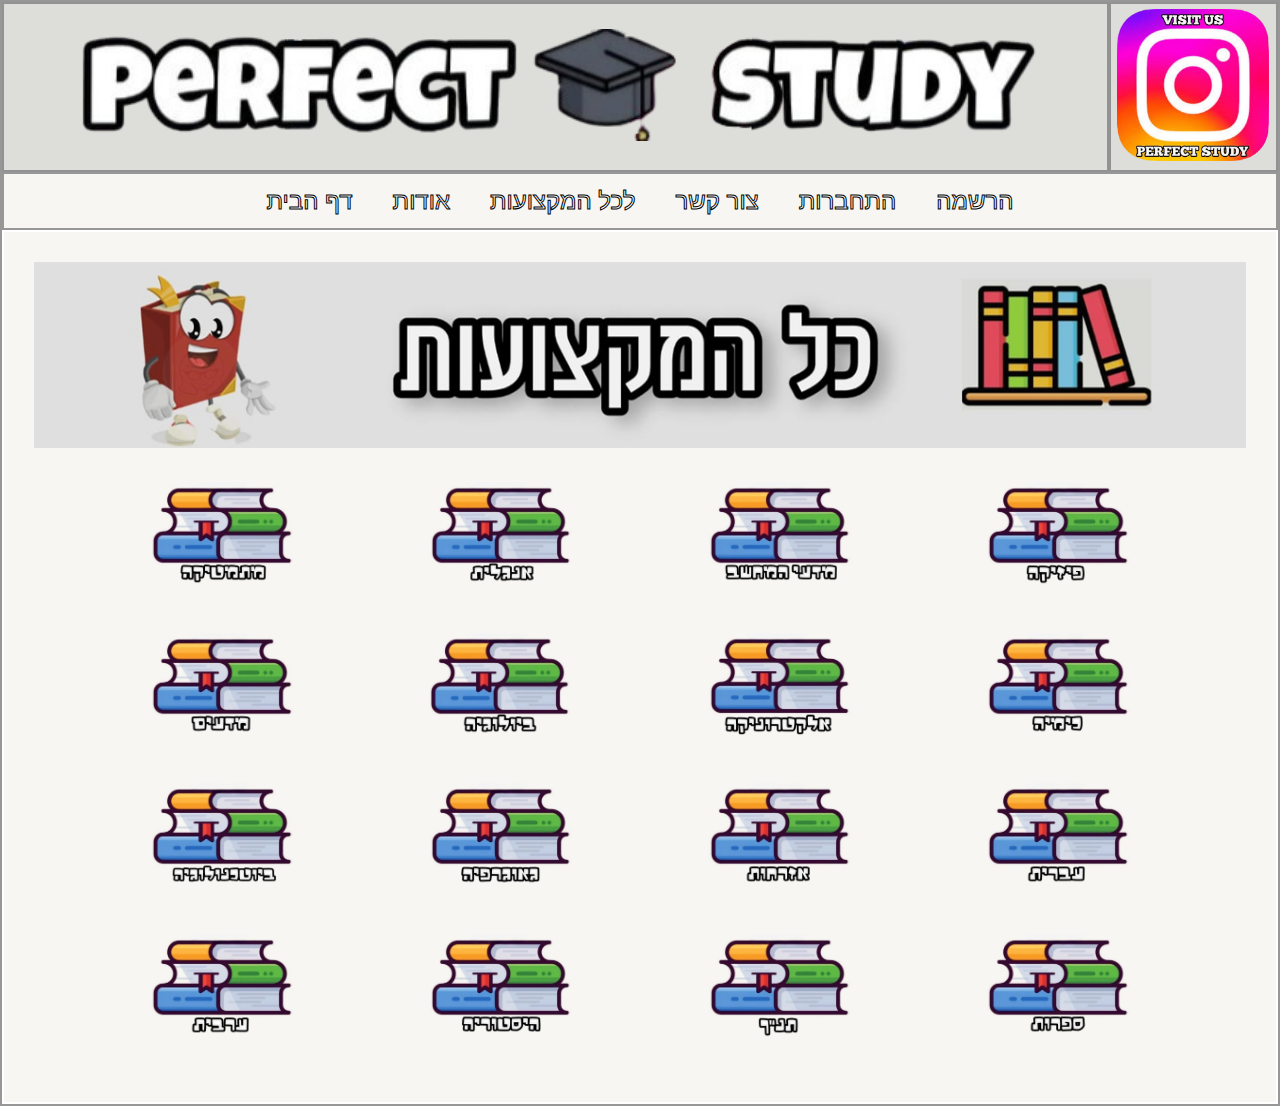
==== allsubjects.html @ 066405a7 "Add files via upload" ====
<!DOCTYPE html>
<html lang="he">
<head>
    <meta charset="UTF-8">
    <meta name="viewport" content="width=device-width, initial-scale=1.0">
    <title>Perfect Study</title>
    <link rel="icon" href="pics/chips.png" type="image/icon type">
    <link rel="stylesheet" href="Style.css">
    
    <link rel="preconnect" href="https://fonts.googleapis.com">
    <link rel="preconnect" href="https://fonts.gstatic.com" crossorigin="">
    <link href="https://fonts.googleapis.com/css2?family=Assistant:wght@200&amp;family=Secular+One&amp;display=swap" rel="stylesheet">

    <link rel="preconnect" href="https://fonts.googleapis.com">
    <link rel="preconnect" href="https://fonts.gstatic.com" crossorigin>
    <link href="https://fonts.googleapis.com/css2?family=Rubik+Bubbles&family=Rubik+Scribble&display=swap" rel="stylesheet">

    <style>
        body {
            background-color: rgb(247,246,242);
        }
        
        .image-button {
            display: inline-block;
            width: 20%;
            text-align: center;
            margin: 1%;
            transition: 0.3s;
        }

        .image-button img {
            width: 60%;
            height: auto;
        }

        .image-button:hover {
            transform: scale(1.05);
        }

        @media (max-width: 768px) {
            .image-button {
                width: 100%;
                padding: 5%;
            }

            .image-button img {
                width: 40%;
            }
        }

        @media (max-width: 480px) {
            .image-button {
                width: 100%;
                padding: 5%;
                margin-right: 1%;
            }

            .image-button img {
                width: 45%;
            }
        }
    </style>
</head>
<body>
    <table class = "Table" id = "container" cellpadding = "5" cellspacing = "0" border = "1">
        <tr style = "background-color: rgb(0, 0, 0, 0.10);">
            <td class = "Logo">
                <a href = "index.html"><img src="pics/logo.png" width="90%"></a>
            </td>

            <td class = "Instagram">
                <a href = "https://www.instagram.com/perfect_study1?igsh=MWJtYm11czZpdXRhYQ== " target="_blank"><img src="pics/instagram.png"></a> <!--אינסטגרם-->
            </td>
        </tr>
        <tr class = "Nav">
            <td colspan = "3" style="border: 2px solid rgba(128, 128, 128, 0.8);">
                <div class="nav-buttons">
                    <a href="index.html">דף הבית</a>
                    <a href="about.html">אודות</a>
                    <a href="allsubjects.html">לכל המקצועות</a>
                    <a href="404.html">צור קשר</a>
                    <a href="404.html">התחברות</a>
                    <a href="404.html">הרשמה</a>
                </div>
            </td>
        </tr>

        <tr class = "In_The_Page">
            <td colspan = "3" valign = "top" style="border: 2px solid white;">
                <div class="content">
                    <img src="pics/allsubjects.png" style="width: 100%;"> 
                    <br><br>
                    <div class="buttons" style="padding: -20%;">
                        <a href="404.html" target="_blank" class="image-button">
                            <img src="pics/books/math.png" alt="מתמטיקה" />
                        </a>
                        <a href="404.html" target="_blank" class="image-button">
                            <img src="pics/books/english.png" alt="אנגלית" />
                        </a>
                        <a href="404.html" target="_blank" class="image-button">
                            <img src="pics/books/pc.png" alt="מדעי המחשב" />
                        </a>
                        <a href="404.html" target="_blank" class="image-button">
                            <img src="pics/books/phyisics.png" alt="פיזיקה" />
                        </a>
                    </div>
                    <br>
                    <div class="buttons" style="padding: -20%;">
                        <a href="404.html" target="_blank" class="image-button">
                            <img src="pics/books/seince.png" alt="מדעים" />
                        </a>
                        <a href="404.html" target="_blank" class="image-button">
                            <img src="pics/books/biology.png" alt="ביולוגיה" />
                        </a>
                        <a href="404.html" target="_blank" class="image-button">
                            <img src="pics/books/elect.png" alt="אלקטרוניקה" />
                        </a>
                        <a href="404.html" target="_blank" class="image-button">
                            <img src="pics/books/chimi.png" alt="כימיה" />
                        </a>
                    </div>
                    <br>
                    <div class="buttons" style="padding: -20%;">
                        <a href="404.html" target="_blank" class="image-button">
                            <img src="pics/books/biothec.png" alt="ביוטכנולוגיה" />
                        </a>
                        <a href="404.html" target="_blank" class="image-button">
                            <img src="pics/books/geografy.png" alt="גאוגרפיה" />
                        </a> 
                        <a href="404.html" target="_blank" class="image-button">
                            <img src="pics/books/azrhaot.png" alt="אזרחות" />
                        </a>
                        <a href="404.html" target="_blank" class="image-button">
                            <img src="pics/books/hebrew.png" alt="עברית" />
                        </a>
                    </div>
                    <br>
                    <div class="buttons" style="padding: -20%;">
                        <a href="404.html" target="_blank" class="image-button">
                            <img src="pics/books/arabic.png" alt="ערבית" />
                        </a>        
                        <a href="404.html" target="_blank" class="image-button">
                            <img src="pics/books/history.png" alt="היסטוריה" />
                        </a>
                        <a href="404.html" target="_blank" class="image-button">
                            <img src="pics/books/bible.png" alt="תנך" />
                        </a>
                        <a href="404.html" target="_blank" class="image-button">
                            <img src="pics/books/sifrot.png" alt="ספרות" />
                        </a>
                    </div>
                    <br>
                </div>
            </td>
        </tr>
    </table>
</body>
</html>
---- Style.css ----
body {
    margin: 0;
    font-family: Arial, sans-serif;
    background-color: white;
    color: black;
    text-align: center;
}
.Table {
    margin: 0px auto;
    border: 2px solid rgba(128, 128, 128, 0.8);
    width: 100%;
}
.Logo {
    width: 85%;
    border: 2px solid rgba(128, 128, 128, 0.8);
}
.Instagram {
    width: 13%;
    border: 2px solid rgba(128, 128, 128, 0.8);
}
.Instagram img{
    width: 98%;
}
.Instagram img:hover{
    transform: scale(1.05); 
    transition-duration: 1s;
}
.nav-buttons {
    display: flex;
    gap: 1.5rem;
    margin-left: auto;
    flex-wrap: wrap;
    justify-content: center;
}
.nav-buttons a {
    background: none;
    color: black;
    font-size: 150%;
    text-decoration: none;
    white-space: nowrap;
    transition: color 0.3s, border-bottom 0.3s;
    padding: 0.5rem;
    -webkit-text-fill-color: white;
    -webkit-text-stroke-width: 1px;
}
.nav-buttons a:hover {
    color: #00BFFF;
    border-bottom: 2px solid #00BFFF;
}
.content {
    margin: 2%;
}
.buttons {
    display: flex;
    justify-content: center;
    flex-wrap: wrap;
    width: 100%;
    gap: 1%;
}
.button {
    text-decoration: none;
    color: white;
    background: rgba(0, 0, 0, 0.6);
    padding: 2% 0;
    border: 2px solid white;
    border-radius: 2%;
    font-size: 120%;
    transition: 0.3s, color 0.3s, transform 0.2s;
    display: inline-block;
    cursor: pointer;
    width: 15%;
    box-sizing: border-box;
}
.button:hover {
    background: white;
    color: black;
    border: 2px solid black;
    transform: scale(1.05); 
}
@media (max-width: 768px) {
    .button {
        width: 30%;
        font-size: 100%;
    }
}
@media (max-width: 480px) {
    .button {
        width: 37%;
        font-size: 90%;
    }
}
@media (max-width: 768px) {
    .nav-buttons {
        gap: 1rem;
    }

    .nav-buttons a {
        font-size: 100%;
        padding: 0.3rem;
    }
}
@media (max-width: 480px) {
    .nav-buttons a {
        font-size: 95%;
    }
}
h1 {
    font-size: 220%;
    -webkit-text-stroke-width: 1px;
}
h2 {
    font-size: 220%;
    text-align: right;
    -webkit-text-fill-color: white;
    -webkit-text-stroke-width: 1px;
}
p {
    font-size: 130%;
    text-align: right;
    font-family: "Rubik Bubbles", serif;
    -webkit-text-fill-color: white;
    -webkit-text-stroke-width: 1px;
}
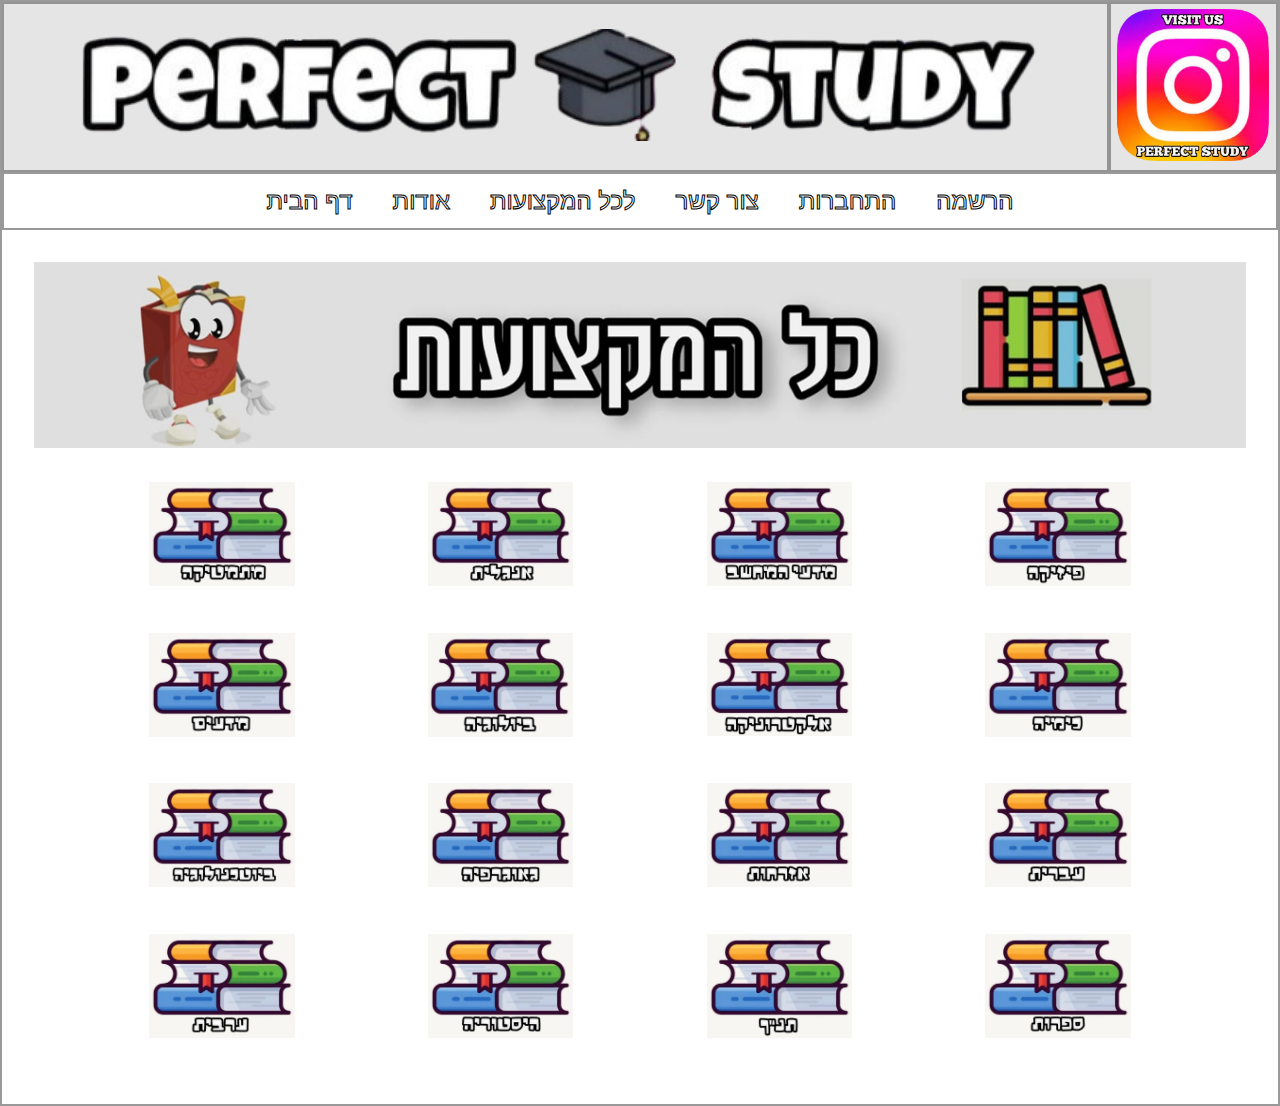
==== commit e5969281: "Add files via upload" ====
--- a/allsubjects.html
+++ b/allsubjects.html
@@ -16,10 +16,6 @@
     <link href="https://fonts.googleapis.com/css2?family=Rubik+Bubbles&family=Rubik+Scribble&display=swap" rel="stylesheet">
 
     <style>
-        body {
-            background-color: rgb(247,246,242);
-        }
-        
         .image-button {
             display: inline-block;
             width: 20%;
@@ -91,61 +87,61 @@
                     <img src="pics/allsubjects.png" style="width: 100%;"> 
                     <br><br>
                     <div class="buttons" style="padding: -20%;">
-                        <a href="404.html" target="_blank" class="image-button">
+                        <a href="404.html" class="image-button">
                             <img src="pics/books/math.png" alt="מתמטיקה" />
                         </a>
-                        <a href="404.html" target="_blank" class="image-button">
+                        <a href="404.html" class="image-button">
                             <img src="pics/books/english.png" alt="אנגלית" />
                         </a>
-                        <a href="404.html" target="_blank" class="image-button">
+                        <a href="404.html" class="image-button">
                             <img src="pics/books/pc.png" alt="מדעי המחשב" />
                         </a>
-                        <a href="404.html" target="_blank" class="image-button">
+                        <a href="404.html" class="image-button">
                             <img src="pics/books/phyisics.png" alt="פיזיקה" />
                         </a>
                     </div>
                     <br>
                     <div class="buttons" style="padding: -20%;">
-                        <a href="404.html" target="_blank" class="image-button">
+                        <a href="404.html" class="image-button">
                             <img src="pics/books/seince.png" alt="מדעים" />
                         </a>
-                        <a href="404.html" target="_blank" class="image-button">
+                        <a href="404.html" class="image-button">
                             <img src="pics/books/biology.png" alt="ביולוגיה" />
                         </a>
-                        <a href="404.html" target="_blank" class="image-button">
+                        <a href="404.html" class="image-button">
                             <img src="pics/books/elect.png" alt="אלקטרוניקה" />
                         </a>
-                        <a href="404.html" target="_blank" class="image-button">
+                        <a href="404.html" class="image-button">
                             <img src="pics/books/chimi.png" alt="כימיה" />
                         </a>
                     </div>
                     <br>
                     <div class="buttons" style="padding: -20%;">
-                        <a href="404.html" target="_blank" class="image-button">
+                        <a href="404.html" class="image-button">
                             <img src="pics/books/biothec.png" alt="ביוטכנולוגיה" />
                         </a>
-                        <a href="404.html" target="_blank" class="image-button">
+                        <a href="404.html" class="image-button">
                             <img src="pics/books/geografy.png" alt="גאוגרפיה" />
                         </a> 
-                        <a href="404.html" target="_blank" class="image-button">
+                        <a href="404.html" class="image-button">
                             <img src="pics/books/azrhaot.png" alt="אזרחות" />
                         </a>
-                        <a href="404.html" target="_blank" class="image-button">
+                        <a href="404.html" class="image-button">
                             <img src="pics/books/hebrew.png" alt="עברית" />
                         </a>
                     </div>
                     <br>
                     <div class="buttons" style="padding: -20%;">
-                        <a href="404.html" target="_blank" class="image-button">
+                        <a href="404.html" class="image-button">
                             <img src="pics/books/arabic.png" alt="ערבית" />
                         </a>        
-                        <a href="404.html" target="_blank" class="image-button">
+                        <a href="404.html" class="image-button">
                             <img src="pics/books/history.png" alt="היסטוריה" />
                         </a>
-                        <a href="404.html" target="_blank" class="image-button">
+                        <a href="404.html" class="image-button">
                             <img src="pics/books/bible.png" alt="תנך" />
                         </a>
-                        <a href="404.html" target="_blank" class="image-button">
+                        <a href="404.html" class="image-button">
                             <img src="pics/books/sifrot.png" alt="ספרות" />
                         </a>
                     </div>
